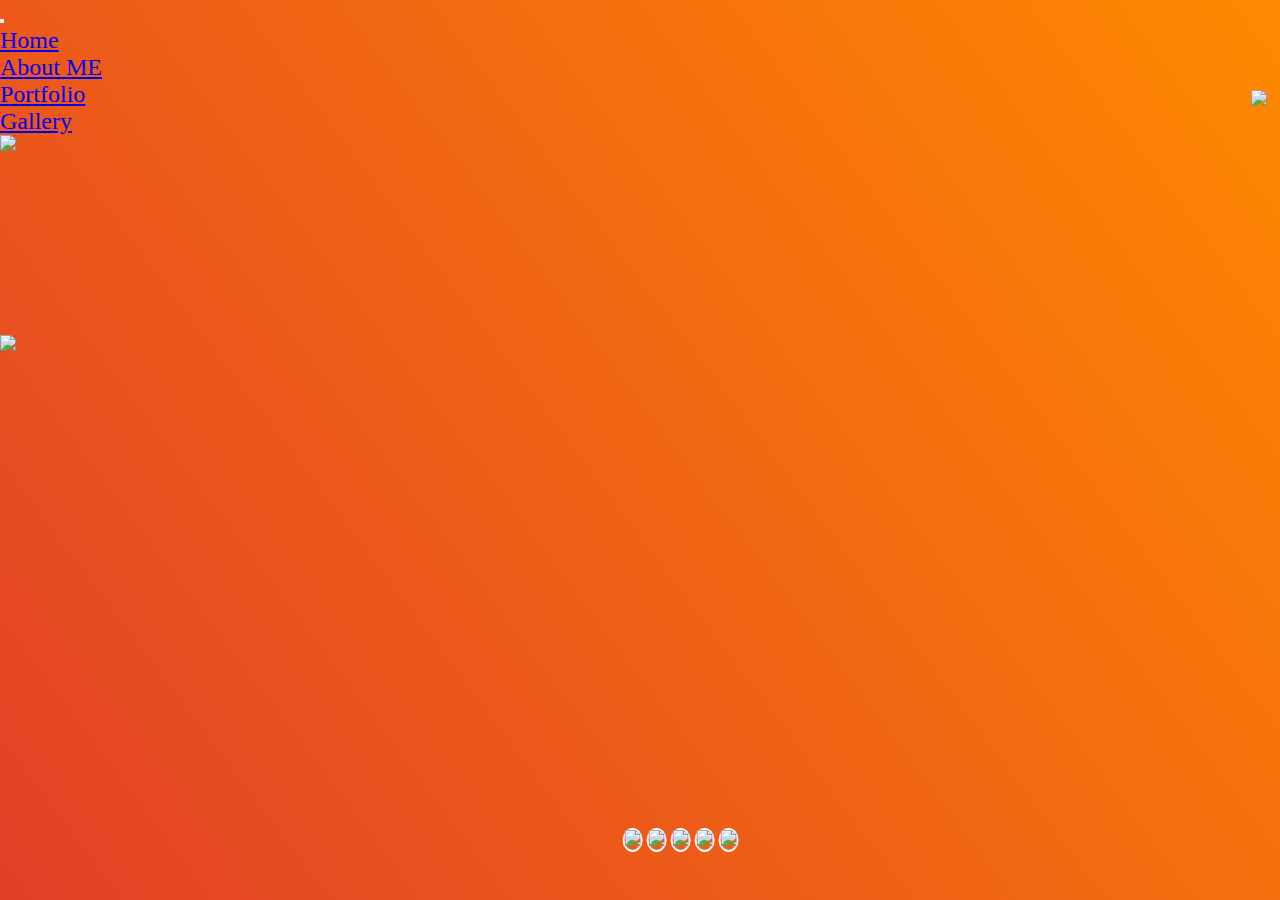
==== home.html @ e1262525 "Merge pull request #1 from sametcandan14/main" ====
<!DOCTYPE html>
<html lang="en">
  <head>
    <meta charset="UTF-8" />
    <meta http-equiv="X-UA-Compatible" content="IE=edge" />
    <meta name="viewport" content="width=device-width, initial-scale=1.0" />
    <title>Mehmed Emre Yıldız - Home</title>
    <link rel="stylesheet" href="/css/bootstrap.min.css" />
    <link rel="stylesheet" href="/css/style.css" />
    <script
      src="https://kit.fontawesome.com/0955a1b445.js"
      crossorigin="anonymous"
    ></script>
    <script src="/js/script.js"></script>
  </head>

  <body class="orange">
    <!-- Navbar -->
    <nav
      class="navbar navbar-expand-lg navbar-dark shadow-5-strong"
      style="font-size: x-large; margin-right: 5rem"
    >
      <div class="container-fluid">
        <button
          class="navbar-toggler m-2"
          type="button"
          data-bs-toggle="collapse"
          data-bs-target="#navbarSupportedContent"
          aria-controls="navbarSupportedContent"
          aria-expanded="false"
          aria-label="Toggle navigation"
        >
          <i class="fas fa-bars fa-xl py-3"></i>
        </button>
        <div
          class="collapse navbar-collapse align-items-end ms-2"
          id="navbarSupportedContent"
        >
          <ul
            class="navbar-nav ms-auto mx-2 mb-lg-0 d-flex"
            style="min-width: 60%; justify-content: space-between"
          >
            <li class="nav-item">
              <a class="nav-link active" aria-current="page" href="/home.html"
                >Home</a
              >
            </li>
            <li class="nav-item">
              <a class="nav-link" href="/about-me.html">About ME</a>
            </li>
            <li class="nav-item">
              <a class="nav-link" href="/portfolio.html">Portfolio</a>
            </li>
            <li class="nav-item">
              <a class="nav-link" href="/gallery.html">Gallery</a>
            </li>
          </ul>
        </div>
      </div>
    </nav>
    <div class="container">
      <div class="row">
        <div class="col-12 col-md-5 col-lg-6 d-none d-md-block">
          <img src="/img/photo.png" class="img-fluid" />
        </div>
        <div class="col-12 col-lg-6 col-md-7" style="padding-top: 20vh">
          <img src="/img/home-text.png" class="img-fluid" />
        </div>
      </div>
    </div>

    <div style="position: absolute; right: 1%; top: 10%">
      <a href="/index.html">
        <img src="/img/whoami-transparent.png" style="max-height: 10vw" />
      </a>
    </div>
    <div class="d-flex justify-content-center align-items-center contact-logos">
      <div class="m-2 p-3 logo">
        <a href="https://www.facebook.com/meyildiz94/" target="_blank">
          <img src="/img/icons/facebook.png" />
        </a>
      </div>
      <div class="m-2 p-3 logo">
        <a href="https://www.instagram.com/meyildiz_" target="_blank">
          <img src="/img/icons/instagram.png" />
        </a>
      </div>
      <div class="m-2 p-3 logo">
        <a href="https://twitter.com/yildizme_" target="_blank">
          <img src="/img/icons/twitter.png" />
        </a>
      </div>
      <div class="m-2 p-3 logo">
        <a href="https://www.linkedin.com/in/meyildiz94/" target="_blank">
          <img src="/img/icons/linkedin.png" />
        </a>
      </div>
      <div class="m-2 p-3 logo">
        <a href="https://www.behance.net/emreyildiz11" target="_blank">
          <img src="/img/icons/behance.png" />
        </a>
      </div>
    </div>
    <!-- Navbar -->
    <script src="/js/bootstrap.bundle.min.js"></script>
  </body>
</html>
---- css/style.css ----
* {
  padding: 0;
  margin: 0;
  box-sizing: border-box;
}
html {
  height: 100%;
}
body {
  height: 100%;
  background-repeat: no-repeat;
  background-attachment: fixed;
}

.background-video {
  width: 100%;
  z-index: -1;
}
.footer {
  padding-bottom: 10rem;
}
.shadow {
  box-shadow: 0vw 0.5vmax 0.3vmax #00000029;
}
.green {
  background: #146973;
}
.orange {
  background: fixed;
  background: linear-gradient(233deg, #ff8900 0%, #e24027 100%);
}
.link-white {
  color: white;
  text-decoration: none;
}
.language-card {
  margin-top: 3rem;
}
.edu-card hr {
  height: 0.2rem;
  background-color: tomato;
  border: none;
}
.contact-logos {
  position: absolute;
  bottom: 3rem;
  right: 50%;
  transform: translateX(50%);
}

@media (max-width: 1440px) {
  .contact-logos {
    transform: translateX(85%);
  }
}

@media (max-width: 1024px) {
  .contact-logos {
    transform: translateX(95%);
  }
}

@media (max-width: 912px) {
  .contact-logos {
    transform: translateX(50%);
  }
}

@media (max-width: 768px) {
  .contact-logos {
    transform: translateX(50%);
  }
}

@media (max-width: 425px) {
  .contact-logos .logo img {
    width: 20px;
    height: 20px;
  }
}
.logo {
  border-radius: 50%;
  border-color: white;
  border-style: solid;
  border-width: 2px;
  display: inline-block;
}
.profile-pic {
  border-radius: 2rem;
  max-width: 100%;
  border: solid 0.8rem;
  border-color: rgba(255, 255, 255, 0.433);
  box-shadow: 0vw 0.5vmax 0.3vmax #00000029;
}
.home-page {
  margin: 0;
  background: #146973;
  height: 100%;
  width: 100%;
  position: fixed;
}
.who-page {
  margin: 0;
  background: #146973;
  height: 100%;
  width: 100%;
  position: fixed;
  display: "none";
}

/* Home Page Styles */
div.ball {
  overflow: hidden;
  background: linear-gradient(233deg, #ff8900 0%, #dd0e0e 100%);
  border-radius: 50%;
}
.video {
  overflow: hidden;
  border-radius: 2%;
  width: 75vw;
}
.edu-card {
  padding: 2rem;
  background-color: #12636c;
  margin-top: 3rem;
  box-shadow: 0vw 0.5vmax 0.3vmax #00000029;
}
.xl-ball {
  width: 35vmax;
  height: 35vmax;
  box-shadow: 0vw 1vmax 0.6vmax #00000029;
}
.xxl-ball {
  width: 80vmax;
  height: 50vmax;
  box-shadow: 0vw 1vmax 0.6vmax #00000029;
}
.l-ball {
  width: 15vmax;
  height: 15vmax;
  box-shadow: 0vw 1vmax 0.6vmax #00000029;
}
.sm-ball {
  filter: blur(2vmax);
  width: 8vmax;
  height: 8vmax;
}
.xs-ball {
  filter: blur(2vmax);
  width: 4.5vmax;
  height: 4.5vmax;
}
.img-ball {
  width: 25vmax;
  height: 25vmax;
  box-shadow: whitesmoke 0px 0px 3rem -10px, white 0px 0px 3rem -10px;
}
img.home {
  width: 25vmax;
  height: auto;
  position: absolute;
  left: 37.5vmax;
  top: 20vmin;
}
.blur {
  -webkit-filter: blur(3px);
  filter: blur(3px);
  -webkit-transition: 0.3s ease-in-out;
  transition: 0.3s ease-in-out;
  transition: transform 250ms;
}
.blur:hover {
  -webkit-filter: grayscale(0);
  filter: grayscale(0);
  transform: translateY(-1.3vh);
}
.float-x {
  transform: translatex(0px);
  animation: floatx 4s ease-in-out infinite;
}
.float-y {
  transform: translatey(0px);
  animation: floaty 6s ease-in-out infinite;
}
.float-xy {
  transform: translatex(0px) translatey(0px);
  animation: floatxy 8s ease-in-out infinite;
}
.delay {
  animation-delay: 0.5s;
}
.splash {
  animation: splash 1200ms ease-out;
}
.splash-reverse {
  animation: splash 1.2s ease-in reverse;
}
@media (max-width: 992px) {
  img.home {
    left: 37.5vmin;
    top: 30vmax;
  }
}
@keyframes floatx {
  0% {
    transform: translatex(0vw);
  }
  50% {
    transform: translatex(-2vw);
  }
  100% {
    transform: translatex(0vw);
  }
}
@keyframes floaty {
  0% {
    transform: translatey(0vh);
  }
  50% {
    transform: translatey(-3vh);
  }
  100% {
    transform: translatey(0vh);
  }
}
@keyframes floatxy {
  0% {
    transform: translatex(0vw) translatey(0vh);
  }
  50% {
    transform: translatex(-2.5vw) translatey(-2vh);
  }
  100% {
    transform: translatex(0vw) translatey(0vh);
  }
}
@keyframes splash {
  0% {
    transform: scale(1);
  }
  100% {
    transform: scale(250);
  }
}
/* Home Page Styles End */
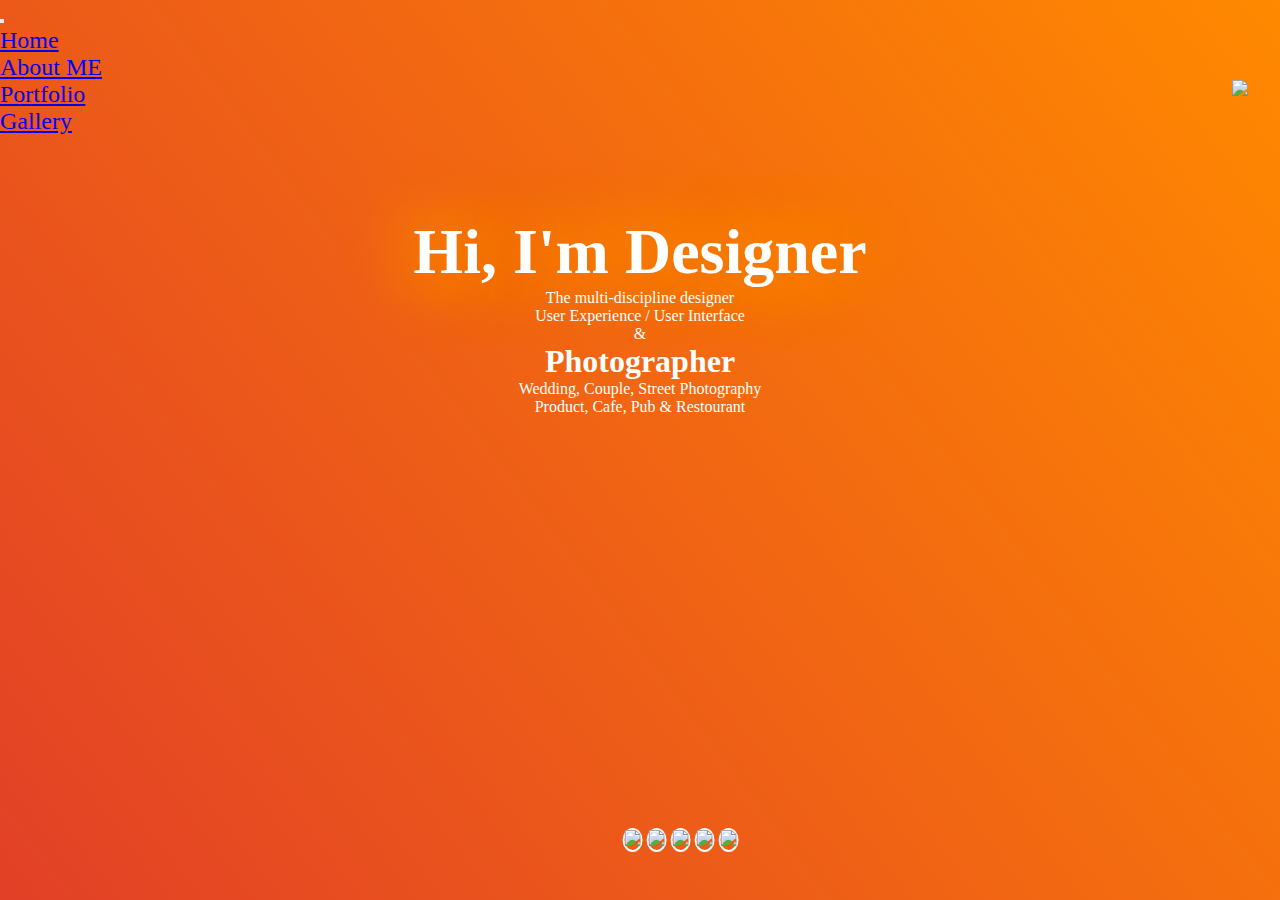
==== commit 7ba736c0: "home page" ====
--- a/home.html
+++ b/home.html
@@ -58,20 +58,32 @@
         </div>
       </div>
     </nav>
-    <div class="container">
-      <div class="row">
-        <div class="col-12 col-md-5 col-lg-6 d-none d-md-block">
-          <img src="/img/photo.png" class="img-fluid" />
-        </div>
-        <div class="col-12 col-lg-6 col-md-7" style="padding-top: 20vh">
-          <img src="/img/home-text.png" class="img-fluid" />
-        </div>
+    <div class="container home-texts text-white">
+      <div class="text-center designer-sec">
+        <h1 class="designer-text">Hi, I'm Designer</h1>
+      </div>
+      <div class="text-center multi-text">
+        <p>The multi-discipline designer</p>
+        <p>User Experience / User Interface</p>
+      </div>
+      <div class="text-center andText">
+        <p>&</p>
+      </div>
+      <div class="text-center photographer-text">
+        <h1>Photographer</h1>
+      </div>
+      <div class="text-center wedding-text">
+        <p>Wedding, Couple, Street Photography</p>
+        <p>Product, Cafe, Pub & Restourant</p>
       </div>
     </div>
+    <div class="person-photo">
+      <img src="/img/photo.png" class="" />
+    </div>
 
-    <div style="position: absolute; right: 1%; top: 10%">
+    <div class="whoami-home">
       <a href="/index.html">
-        <img src="/img/whoami-transparent.png" style="max-height: 10vw" />
+        <img src="/img/whoami-transparent.png" />
       </a>
     </div>
     <div class="d-flex justify-content-center align-items-center contact-logos">
--- a/css/style.css
+++ b/css/style.css
@@ -3,9 +3,11 @@
   margin: 0;
   box-sizing: border-box;
 }
+
 html {
   height: 100%;
 }
+
 body {
   height: 100%;
   background-repeat: no-repeat;
@@ -16,31 +18,70 @@
   width: 100%;
   z-index: -1;
 }
+
 .footer {
   padding-bottom: 10rem;
 }
+
 .shadow {
   box-shadow: 0vw 0.5vmax 0.3vmax #00000029;
 }
+
 .green {
   background: #146973;
 }
+
 .orange {
   background: fixed;
   background: linear-gradient(233deg, #ff8900 0%, #e24027 100%);
-}
+  max-height: 100vh;
+  overflow-y: hidden;
+}
+
+.person-photo {
+  position: absolute;
+  top: 20vh;
+  left: -2.8rem;
+}
+
+.person-photo img {
+  width: 380px;
+  height: auto;
+}
+
+.home-texts {
+  margin-top: 5rem;
+}
+
+.designer-text {
+  font-size: 4rem;
+  text-shadow: -20px -20px 50px #ff8900, 20px -20px 50px #ff8900,
+    20px 20px 50px #ff8900, -20px 20px 50px #ff8900;
+}
+
+.text-center {
+  text-align: center;
+}
+
+.text-white {
+  color: white;
+}
+
 .link-white {
   color: white;
   text-decoration: none;
 }
+
 .language-card {
   margin-top: 3rem;
 }
+
 .edu-card hr {
   height: 0.2rem;
   background-color: tomato;
   border: none;
 }
+
 .contact-logos {
   position: absolute;
   bottom: 3rem;
@@ -70,6 +111,9 @@
   .contact-logos {
     transform: translateX(50%);
   }
+  .person-photo {
+    display: none !important;
+  }
 }
 
 @media (max-width: 425px) {
@@ -77,7 +121,18 @@
     width: 20px;
     height: 20px;
   }
-}
+  .mid-logos,
+  .whoami-home,
+  .person-photo {
+    display: none !important;
+  }
+}
+.whoami-home {
+  position: absolute;
+  right: 2rem;
+  top: 5rem;
+}
+
 .logo {
   border-radius: 50%;
   border-color: white;
@@ -85,6 +140,7 @@
   border-width: 2px;
   display: inline-block;
 }
+
 .profile-pic {
   border-radius: 2rem;
   max-width: 100%;
@@ -92,6 +148,7 @@
   border-color: rgba(255, 255, 255, 0.433);
   box-shadow: 0vw 0.5vmax 0.3vmax #00000029;
 }
+
 .home-page {
   margin: 0;
   background: #146973;
@@ -99,6 +156,7 @@
   width: 100%;
   position: fixed;
 }
+
 .who-page {
   margin: 0;
   background: #146973;
@@ -114,47 +172,56 @@
   background: linear-gradient(233deg, #ff8900 0%, #dd0e0e 100%);
   border-radius: 50%;
 }
+
 .video {
   overflow: hidden;
   border-radius: 2%;
   width: 75vw;
 }
+
 .edu-card {
   padding: 2rem;
   background-color: #12636c;
   margin-top: 3rem;
   box-shadow: 0vw 0.5vmax 0.3vmax #00000029;
 }
+
 .xl-ball {
   width: 35vmax;
   height: 35vmax;
   box-shadow: 0vw 1vmax 0.6vmax #00000029;
 }
+
 .xxl-ball {
   width: 80vmax;
   height: 50vmax;
   box-shadow: 0vw 1vmax 0.6vmax #00000029;
 }
+
 .l-ball {
   width: 15vmax;
   height: 15vmax;
   box-shadow: 0vw 1vmax 0.6vmax #00000029;
 }
+
 .sm-ball {
   filter: blur(2vmax);
   width: 8vmax;
   height: 8vmax;
 }
+
 .xs-ball {
   filter: blur(2vmax);
   width: 4.5vmax;
   height: 4.5vmax;
 }
+
 .img-ball {
   width: 25vmax;
   height: 25vmax;
   box-shadow: whitesmoke 0px 0px 3rem -10px, white 0px 0px 3rem -10px;
 }
+
 img.home {
   width: 25vmax;
   height: auto;
@@ -162,6 +229,7 @@
   left: 37.5vmax;
   top: 20vmin;
 }
+
 .blur {
   -webkit-filter: blur(3px);
   filter: blur(3px);
@@ -169,77 +237,97 @@
   transition: 0.3s ease-in-out;
   transition: transform 250ms;
 }
+
 .blur:hover {
   -webkit-filter: grayscale(0);
   filter: grayscale(0);
   transform: translateY(-1.3vh);
 }
+
 .float-x {
   transform: translatex(0px);
   animation: floatx 4s ease-in-out infinite;
 }
+
 .float-y {
   transform: translatey(0px);
   animation: floaty 6s ease-in-out infinite;
 }
+
 .float-xy {
   transform: translatex(0px) translatey(0px);
   animation: floatxy 8s ease-in-out infinite;
 }
+
 .delay {
   animation-delay: 0.5s;
 }
+
 .splash {
   animation: splash 1200ms ease-out;
 }
+
 .splash-reverse {
   animation: splash 1.2s ease-in reverse;
 }
+
 @media (max-width: 992px) {
   img.home {
     left: 37.5vmin;
     top: 30vmax;
   }
 }
+
 @keyframes floatx {
   0% {
     transform: translatex(0vw);
   }
+
   50% {
     transform: translatex(-2vw);
   }
+
   100% {
     transform: translatex(0vw);
   }
 }
+
 @keyframes floaty {
   0% {
     transform: translatey(0vh);
   }
+
   50% {
     transform: translatey(-3vh);
   }
+
   100% {
     transform: translatey(0vh);
   }
 }
+
 @keyframes floatxy {
   0% {
     transform: translatex(0vw) translatey(0vh);
   }
+
   50% {
     transform: translatex(-2.5vw) translatey(-2vh);
   }
+
   100% {
     transform: translatex(0vw) translatey(0vh);
   }
 }
+
 @keyframes splash {
   0% {
     transform: scale(1);
   }
+
   100% {
     transform: scale(250);
   }
 }
+
 /* Home Page Styles End */
